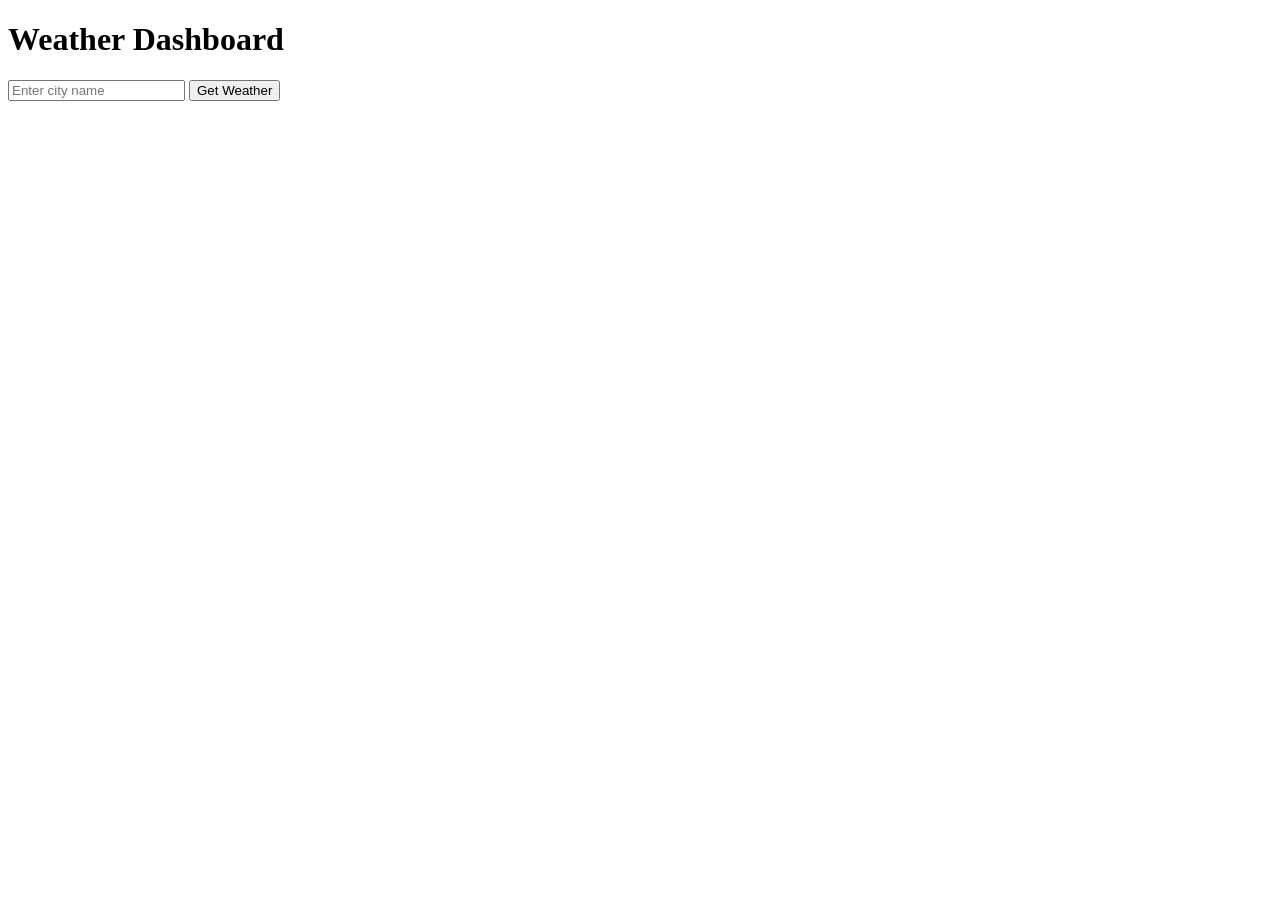
==== assets/index.html @ ace75be3 "save" ====
<!DOCTYPE html>
<html lang="en">
<head>
    <meta charset="UTF-8">
    <meta name="viewport" content="width=device-width, initial-scale=1.0">
    <title>Weather Dashboard</title>
    <link rel="stylesheet" href="styles.css">
</head>
<body>
    <div class="container">
        <h1>Weather Dashboard</h1>
        <form id="weatherForm">
            <input type="text" id="city" placeholder="Enter city name">
            <button type="submit">Get Weather</button>
        </form>
        <div id="weatherResult"></div>
    </div>
    <script src="script.js"></script>
</body>
</html>
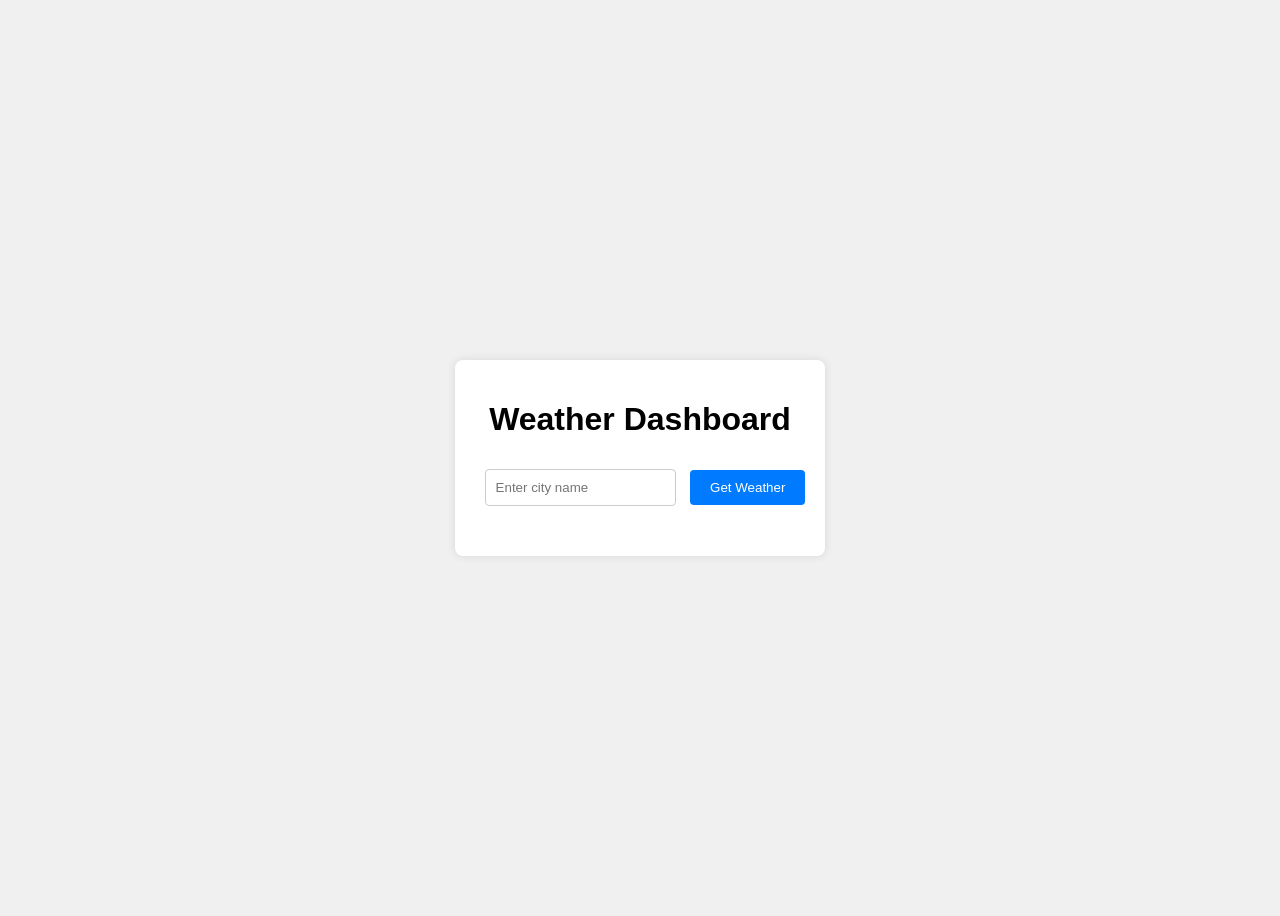
==== commit f52e0897: "save" ====
--- a/assets/index.html
+++ b/assets/index.html
@@ -4,7 +4,7 @@
     <meta charset="UTF-8">
     <meta name="viewport" content="width=device-width, initial-scale=1.0">
     <title>Weather Dashboard</title>
-    <link rel="stylesheet" href="styles.css">
+    <link rel="stylesheet" href="./style.css">
 </head>
 <body>
     <div class="container">
@@ -15,6 +15,6 @@
         </form>
         <div id="weatherResult"></div>
     </div>
-    <script src="script.js"></script>
+    <script src="./scipt.js"></script>
 </body>
 </html>
--- a/assets/style.css
+++ b/assets/style.css
@@ -0,0 +1,40 @@
+body {
+    font-family: Arial, sans-serif;
+    display: flex;
+    justify-content: center;
+    align-items: center;
+    height: 100vh;
+    background-color: #f0f0f0;
+}
+
+.container {
+    text-align: center;
+    background: white;
+    padding: 20px;
+    border-radius: 8px;
+    box-shadow: 0 0 10px rgba(0, 0, 0, 0.1);
+}
+
+input {
+    padding: 10px;
+    margin: 10px;
+    border: 1px solid #ccc;
+    border-radius: 4px;
+}
+
+button {
+    padding: 10px 20px;
+    border: none;
+    background-color: #007BFF;
+    color: white;
+    border-radius: 4px;
+    cursor: pointer;
+}
+
+button:hover {
+    background-color: #0056b3;
+}
+
+#weatherResult {
+    margin-top: 20px;
+}
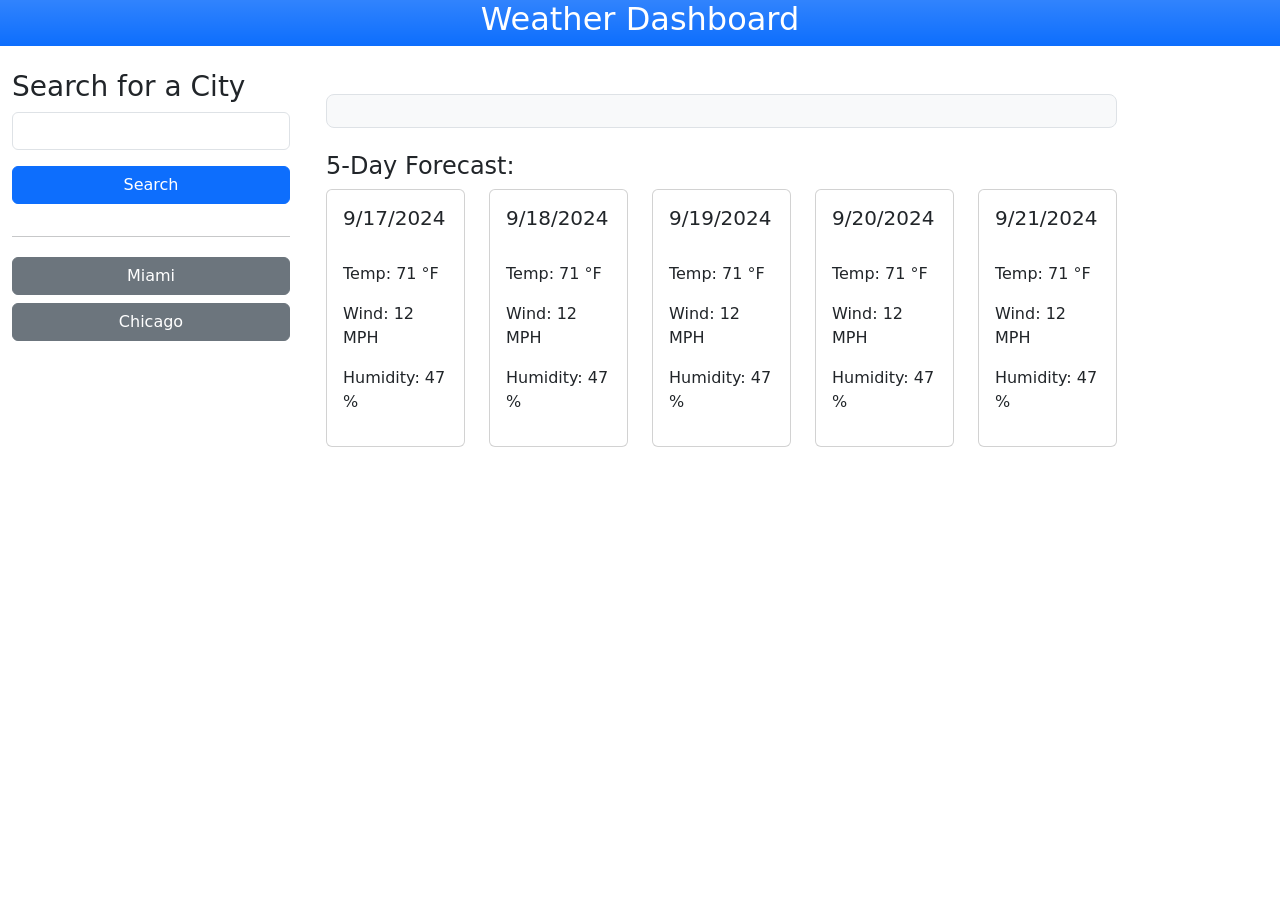
==== commit 8c018914: "patch1.0" ====
--- a/assets/index.html
+++ b/assets/index.html
@@ -1,20 +1,112 @@
 <!DOCTYPE html>
 <html lang="en">
+
 <head>
     <meta charset="UTF-8">
     <meta name="viewport" content="width=device-width, initial-scale=1.0">
-    <title>Weather Dashboard</title>
-    <link rel="stylesheet" href="./style.css">
+    <title>Open Weather Dashboard</title>
+    <link rel="stylesheet" href="https://cdn.jsdelivr.net/npm/bootstrap@5.3.3/dist/css/bootstrap.min.css">
+    <link rel="stylesheet" href="./assets/css/style.css">
 </head>
+
 <body>
-    <div class="container">
-        <h1>Weather Dashboard</h1>
-        <form id="weatherForm">
-            <input type="text" id="city" placeholder="Enter city name">
-            <button type="submit">Get Weather</button>
-        </form>
-        <div id="weatherResult"></div>
+    <div class="row">
+        <div class="col-12 bg-primary bg-gradient text-white d-flex justify-content-center">
+            <h2>Weather Dashboard</h2>
+        </div>
     </div>
+
+    <div class="row">
+        <div class="col-3 p-4">
+            <h3>Search for a City</h3>
+            <form id="search-form">
+                <input id="city-name" type="text" class="form-control">
+                <button class="btn btn-primary w-100 my-3">Search </button>
+            </form>
+            <hr>
+
+            <div class="row">
+                <div class="col-12">
+                    <button class="btn btn-secondary w-100 my-1">Miami</button>
+                    <button class="btn btn-secondary w-100 my-1">Chicago</button>
+                </div>
+            </div>
+        </div>
+        <div class="col-9">
+            <div class="row">
+                <div class="col-10">
+                    <div class="py-3 my-5 mb-4 bg-body-tertiary border rounded-3">
+                        <div class="container-fluid  " id="current-weather">
+                           
+                        </div>
+
+                    </div>
+                </div>
+            </div>
+            <h4>5-Day Forecast:</h4>
+            <div class="row" id="five-day">
+                <div class="col-sm-2 mb-3 mb-sm-0">
+                    <div class="card">
+                        <div class="card-body">
+                            <h5 class="card-title">9/17/2024</h5>
+                            <img src="https://openweathermap.org/img/wn/01d@2x.png" alt="">
+                            <p> Temp: <span>71 °F</span> </p>
+                            <p> Wind: <span>12 MPH</span> </p>
+                            <p> Humidity: <span>47 %</span> </p>
+                        </div>
+                    </div>
+                </div>
+                <div class="col-sm-2">
+                    <div class="card">
+                        <div class="card-body">
+                            <h5 class="card-title">9/18/2024</h5>
+                            <img src="https://openweathermap.org/img/wn/01d@2x.png" alt="">
+                            <p> Temp: <span>71 °F</span> </p>
+                            <p> Wind: <span>12 MPH</span> </p>
+                            <p> Humidity: <span>47 %</span> </p>
+                        </div>
+                    </div>
+                </div>
+                <div class="col-sm-2">
+                    <div class="card">
+                        <div class="card-body">
+                            <h5 class="card-title">9/19/2024</h5>
+                            <img src="https://openweathermap.org/img/wn/01d@2x.png" alt="">
+                            <p> Temp: <span>71 °F</span> </p>
+                            <p> Wind: <span>12 MPH</span> </p>
+                            <p> Humidity: <span>47 %</span> </p>
+                        </div>
+                    </div>
+                </div>
+                <div class="col-sm-2">
+                    <div class="card">
+                        <div class="card-body">
+                            <h5 class="card-title">9/20/2024</h5>
+                            <img src="https://openweathermap.org/img/wn/01d@2x.png" alt="">
+                            <p> Temp: <span>71 °F</span> </p>
+                            <p> Wind: <span>12 MPH</span> </p>
+                            <p> Humidity: <span>47 %</span> </p>
+                        </div>
+                    </div>
+                </div>
+                <div class="col-sm-2">
+                    <div class="card">
+                      <div class="card-body">
+                        <h5 class="card-title">9/21/2024</h5>
+                        <img src="https://openweathermap.org/img/wn/01d@2x.png" alt="">
+                        <p> Temp: <span>71 °F</span> </p>
+                        <p> Wind: <span>12 MPH</span> </p>
+                        <p> Humidity: <span>47 %</span> </p>
+                      </div>
+                    </div>
+                  </div>
+            </div>
+        </div>
+    </div>
+   <script src="https://cdnjs.cloudflare.com/ajax/libs/dayjs/1.11.13/dayjs.min.js"></script>
+
+    <script src="	https://cdn.jsdelivr.net/npm/bootstrap@5.3.3/dist/js/bootstrap.bundle.min.js"></script>
     <script src="./scipt.js"></script>
 </body>
-</html>
+
+</html>
